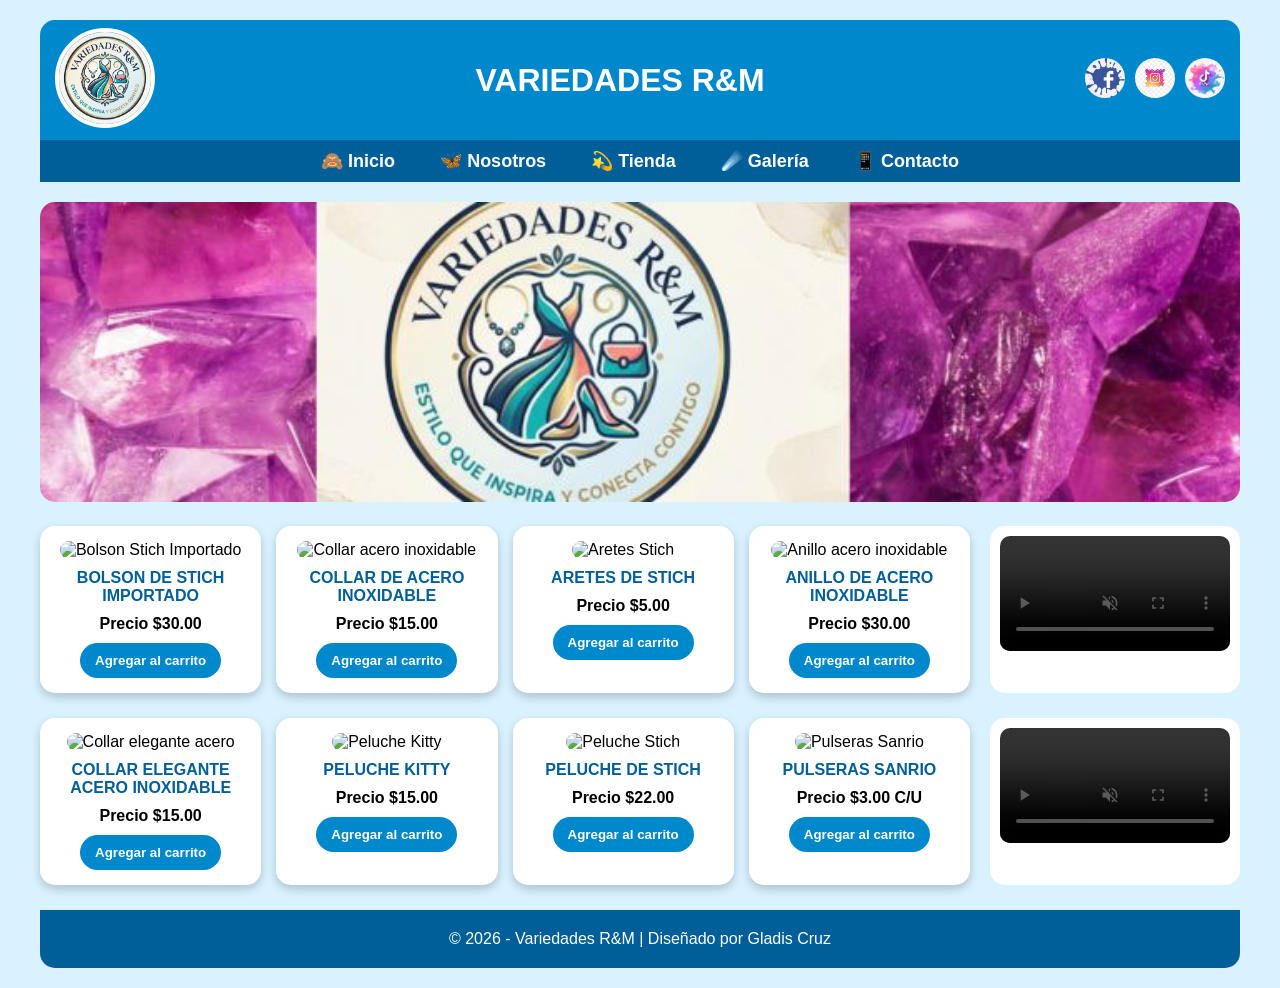
==== index.html @ 23dbda1e "Primer commit del proyecto" ====
<!DOCTYPE html>
<html lang="es">

<head>

<meta charset="UTF-8">
<meta name="viewport" content="width=device-width, initial-scale=1.0">

<title>Variedades R&M | Tienda Online</title>

<meta name="description" content="Variedades R&M tienda online de accesorios, ropa, regalos y productos importados.">

<link rel="stylesheet" href="ccs/style.css">

</head>


<body>


<div class="container">


<!-- ================= HEADER ================= -->

<header>


<section class="banner-superior">


<div class="logo">

<img src="img/logo 2.jpg" alt="Logo Variedades R&M">

</div>


<h2>VARIEDADES R&M</h2>



<div class="redes">


<a href="https://www.facebook.com/" target="_blank">

<img src="img/face1.png" alt="Facebook" class="ig">

</a>


<a href="https://www.instagram.com/" target="_blank">

<img src="img/istagram.jpg" alt="Instagram" class="ig">

</a>


<a href="https://www.tiktok.com/" target="_blank">

<img src="img/tiktok.png" alt="TikTok" class="ig">

</a>


</div>


</section>



<!-- ================= MENU ================= -->


<nav>


<button class="menu-toggle" id="menu-toggle">

☰

</button>



<ul class="nav-menu" id="nav-menu">


<li>
<a href="index.html">🙈 Inicio</a>
</li>


<li>
<a href="nosotros.html">🦋 Nosotros</a>
</li>


<li>
<a href="tienda.html">💫 Tienda</a>
</li>


<li>
<a href="galeria.html">☄️ Galería</a>
</li>


<li>
<a href="contacto.html">📱 Contacto</a>
</li>



</ul>


</nav>


</header>




<!-- ================= CONTENIDO ================= -->


<main>



<!-- BANNER PRINCIPAL -->


<section class="hero">


<img src="img/logocanvajpg.jpg" alt="Banner Variedades R&M">


</section>





<!-- ================= PRIMERA FILA ================= -->


<section class="contenido">


<section class="articulos">



<article>


<img src="img/BOLSON STICH.jpeg" alt="Bolson Stich Importado">


<h3>BOLSON DE STICH IMPORTADO</h3>


<p>Precio $30.00</p>


<button class="btn-carrito">
Agregar al carrito
</button>


</article>





<article>


<img src="img/COLLAR ACERO.jpeg" alt="Collar acero inoxidable">


<h3>COLLAR DE ACERO INOXIDABLE</h3>


<p>Precio $15.00</p>


<button class="btn-carrito">
Agregar al carrito
</button>


</article>






<article>


<img src="img/ARETES STICH.jpeg" alt="Aretes Stich">


<h3>ARETES DE STICH</h3>


<p>Precio $5.00</p>


<button class="btn-carrito">
Agregar al carrito
</button>


</article>






<article>


<img src="img/ANILLO EDA.jpeg" alt="Anillo acero inoxidable">


<h3>ANILLO DE ACERO INOXIDABLE</h3>


<p>Precio $30.00</p>


<button class="btn-carrito">
Agregar al carrito
</button>


</article>




</section>





<!-- VIDEO LATERAL -->


<aside>


<video controls autoplay muted loop>


<source src="video/publicidad2.mp4" type="video/mp4">


Tu navegador no soporta videos.


</video>


</aside>



</section>
<!-- ================= SEGUNDA FILA ================= -->


<section class="contenido2">


<section class="articulos2">





<article>


<img src="img/COLLAR NEGRO.jpeg" alt="Collar elegante acero">


<h3>
COLLAR ELEGANTE ACERO INOXIDABLE
</h3>


<p>
Precio $15.00
</p>


<button class="btn-carrito">
Agregar al carrito
</button>


</article>






<article>


<img src="img/PELUCHE KITTY.jpeg" alt="Peluche Kitty">


<h3>
PELUCHE KITTY
</h3>


<p>
Precio $15.00
</p>


<button class="btn-carrito">
Agregar al carrito
</button>


</article>






<article>


<img src="img/PELUCHE STICH.jpeg" alt="Peluche Stich">


<h3>
PELUCHE DE STICH
</h3>


<p>
Precio $22.00
</p>


<button class="btn-carrito">
Agregar al carrito
</button>


</article>






<article>


<img src="img/PULSERAS SANRRIO.jpeg" alt="Pulseras Sanrio">


<h3>
PULSERAS SANRIO
</h3>


<p>
Precio $3.00 C/U
</p>


<button class="btn-carrito">
Agregar al carrito
</button>


</article>





</section>





<div class="aside2">



<video controls autoplay muted loop>


<source src="video/publicidad1.mp4" type="video/mp4">


Tu navegador no soporta videos.


</video>



</div>



</section>





</main>






<!-- ================= FOOTER ================= -->


<footer>


<p>
© 2026 - Variedades R&M | Diseñado por Gladis Cruz
</p>


</footer>






</div>





<!-- ================= JAVASCRIPT ================= -->


<script src="js/script.js"></script>



</body>


</html>
---- ccs/style.css ----
/*==================================
        RESET GENERAL
==================================*/

*{
    margin:0;
    padding:0;
    box-sizing:border-box;
    font-family:Arial, Helvetica, sans-serif;
}


body{

    background:#d9f2ff;

}



/*==================================
      CONTENEDOR PRINCIPAL
==================================*/


.container{

    width:1200px;
    max-width:95%;
    margin:20px auto;

}



/*==================================
            HEADER
==================================*/


header{

    width:100%;

}



/*==================================
        BANNER SUPERIOR
==================================*/


.banner-superior{

    background:#0088cc;

    height:120px;

    display:flex;

    align-items:center;

    justify-content:space-between;

    padding:15px;

    border-radius:15px 15px 0 0;

}



/* LOGO */


.logo img{

    width:100px;

    height:100px;

    object-fit:cover;

    border-radius:50%;

    border:4px solid white;

    transition:.5s;

}


.logo img:hover{

    transform:rotate(10deg) scale(1.05);

}





.banner-superior h2{

    color:white;

    font-size:32px;

    text-align:center;

}





/* REDES */


.redes{

    display:flex;

    gap:10px;

}



.ig{

    width:40px;

    height:40px;

    border-radius:50%;

    object-fit:cover;

    transition:.3s;

}


.ig:hover{

    transform:scale(1.2);

}





/*==================================
              MENU
==================================*/


nav{

    background:#005f99;

    padding:10px;

}



.nav-menu{

    list-style:none;

    display:flex;

    justify-content:center;

    gap:25px;

}



.nav-menu li a{

    text-decoration:none;

    color:white;

    font-size:18px;

    font-weight:bold;

    padding:10px;

    transition:.3s;

}



.nav-menu li a:hover{

    background:white;

    color:#005f99;

    border-radius:10px;

}





/* BOTON HAMBURGUESA */


.menu-toggle{

    display:none;

    background:none;

    border:none;

    color:white;

    font-size:35px;

    cursor:pointer;

}





/*==================================
          BANNER PRINCIPAL
==================================*/


.hero{

    margin:20px 0;

}



.hero img{

    width:100%;

    height:300px;

    object-fit:cover;

    border-radius:15px;

}





/*==================================
        CONTENIDO PRODUCTOS
==================================*/


.contenido,
.contenido2{


    display:flex;

    gap:20px;

    margin-bottom:25px;


}



.articulos,
.articulos2{


    flex:1;

    display:grid;

    grid-template-columns:repeat(4,1fr);

    gap:15px;

}





article{

    background:white;

    padding:15px;

    border-radius:15px;

    text-align:center;

    box-shadow:0 4px 10px rgba(0,0,0,.2);

    transition:.3s;

}



article:hover{

    transform:translateY(-8px);

}





article img{

    width:100%;

    height:160px;

    object-fit:cover;

    border-radius:10px;

}



article h3{

    margin:10px 0;

    font-size:16px;

    color:#005f99;

}



article p{

    font-weight:bold;

    margin-bottom:10px;

}
/*==================================
        BOTON CARRITO
==================================*/


.btn-carrito{

    background:#0088cc;

    color:white;

    border:none;

    padding:10px 15px;

    border-radius:20px;

    cursor:pointer;

    font-weight:bold;

    transition:.3s;

}


.btn-carrito:hover{

    background:#005f99;

    transform:scale(1.05);

}





/*==================================
             VIDEOS
==================================*/


aside,
.aside2{

    width:250px;

    background:white;

    padding:10px;

    border-radius:15px;

}



aside video,
.aside2 video{

    width:100%;

    border-radius:10px;

}





/*==================================
              FOOTER
==================================*/


footer{

    background:#005f99;

    color:white;

    text-align:center;

    padding:20px;

    border-radius:0 0 15px 15px;

    margin-top:20px;

}





/*==================================
          TABLET
==================================*/


@media(max-width:1023px){


.container{

    width:95%;

}



.articulos,
.articulos2{

    grid-template-columns:repeat(2,1fr);

}



.contenido,
.contenido2{

    flex-direction:column;

}



aside,
.aside2{

    width:100%;

}



aside video,
.aside2 video{

    height:250px;

    object-fit:cover;

}



.banner-superior h2{

    font-size:25px;

}



}





/*==================================
          CELULAR
==================================*/


@media(max-width:767px){



.container{

    max-width:100%;

    margin:0;

}



.banner-superior{

    height:auto;

    flex-direction:column;

    gap:15px;

    border-radius:0;

}



.logo img{

    width:90px;

    height:90px;

}



.banner-superior h2{

    font-size:22px;

}



.redes{

    justify-content:center;

}




/* MENU HAMBURGUESA */


nav{

    position:relative;

}



.menu-toggle{

    display:block;

    margin:auto;

}



.nav-menu{


    display:none;

    flex-direction:column;

    align-items:center;

    gap:10px;

    margin-top:15px;

}



.nav-menu.activo{

    display:flex;

}



.nav-menu li{

    width:100%;

    text-align:center;

}



.nav-menu li a{

    display:block;

}





.hero img{

    height:200px;

}



.articulos,
.articulos2{

    grid-template-columns:1fr;

}



article img{

    height:220px;

}



.contenido,
.contenido2{

    padding:10px;

}



aside,
.aside2{

    margin:10px;

}



footer{

    border-radius:0;

}



}
/*==================================
      CONTACTO IGUAL TAMAÑO
==================================*/


.contenido:has(.formulario-contacto){

    display:flex;
    gap:20px;
    align-items:stretch;

}


/* LADO DEL FORMULARIO */

.contenido:has(.formulario-contacto) .articulos{

    width:50%;
    display:block;

}



.formulario-contacto{

    width:100%;
    min-height:500px;

    background:white;

    padding:25px;

    border-radius:15px;

    box-shadow:0 4px 10px rgba(0,0,0,.2);

}



/* LADO INFORMACION */

.contenido:has(.formulario-contacto) aside{

    width:50%;
    min-height:500px;

    background:white;

    padding:25px;

    border-radius:15px;

    box-shadow:0 4px 10px rgba(0,0,0,.2);

}



/* FORMULARIO COMPLETO */

.formulario-contacto form{

    display:flex;

    flex-direction:column;

    gap:12px;

}



.formulario-contacto input,
.formulario-contacto textarea{

    width:100%;

    padding:12px;

    font-size:16px;

    border-radius:10px;

    border:1px solid #ccc;

}





/* CELULAR */

@media(max-width:767px){


.contenido:has(.formulario-contacto){

    flex-direction:column;

}



.contenido:has(.formulario-contacto) .articulos,
.contenido:has(.formulario-contacto) aside{

    width:100%;

}


}
/*==================================
        NOSOTROS
==================================*/


.nosotros{

    background:white;

    padding:25px;

    border-radius:15px;

    box-shadow:0 4px 10px rgba(0,0,0,.2);

    text-align:center;

}



.nosotros h1{

    color:#005f99;

    margin-bottom:15px;

}



.nosotros p{

    font-size:18px;

    margin-bottom:15px;

}





.galeria-nosotros{


    display:grid;

    grid-template-columns:repeat(4,1fr);

    gap:20px;

    margin-top:25px;


}





.galeria-nosotros article{


    background:#f5f5f5;

    padding:15px;

    border-radius:15px;

    box-shadow:0 3px 8px rgba(0,0,0,.2);


}





.galeria-nosotros img{


    width:100%;

    height:220px;

    object-fit:cover;

    border-radius:12px;


}





.galeria-nosotros h3{


    color:#005f99;

    margin-top:15px;


}




.galeria-nosotros article:hover{


    transform:translateY(-8px);

    transition:.3s;


}







@media(max-width:1023px){


.galeria-nosotros{


grid-template-columns:repeat(2,1fr);


}


}






@media(max-width:767px){


.galeria-nosotros{


grid-template-columns:1fr;


}



.nosotros p{

font-size:16px;

}


}
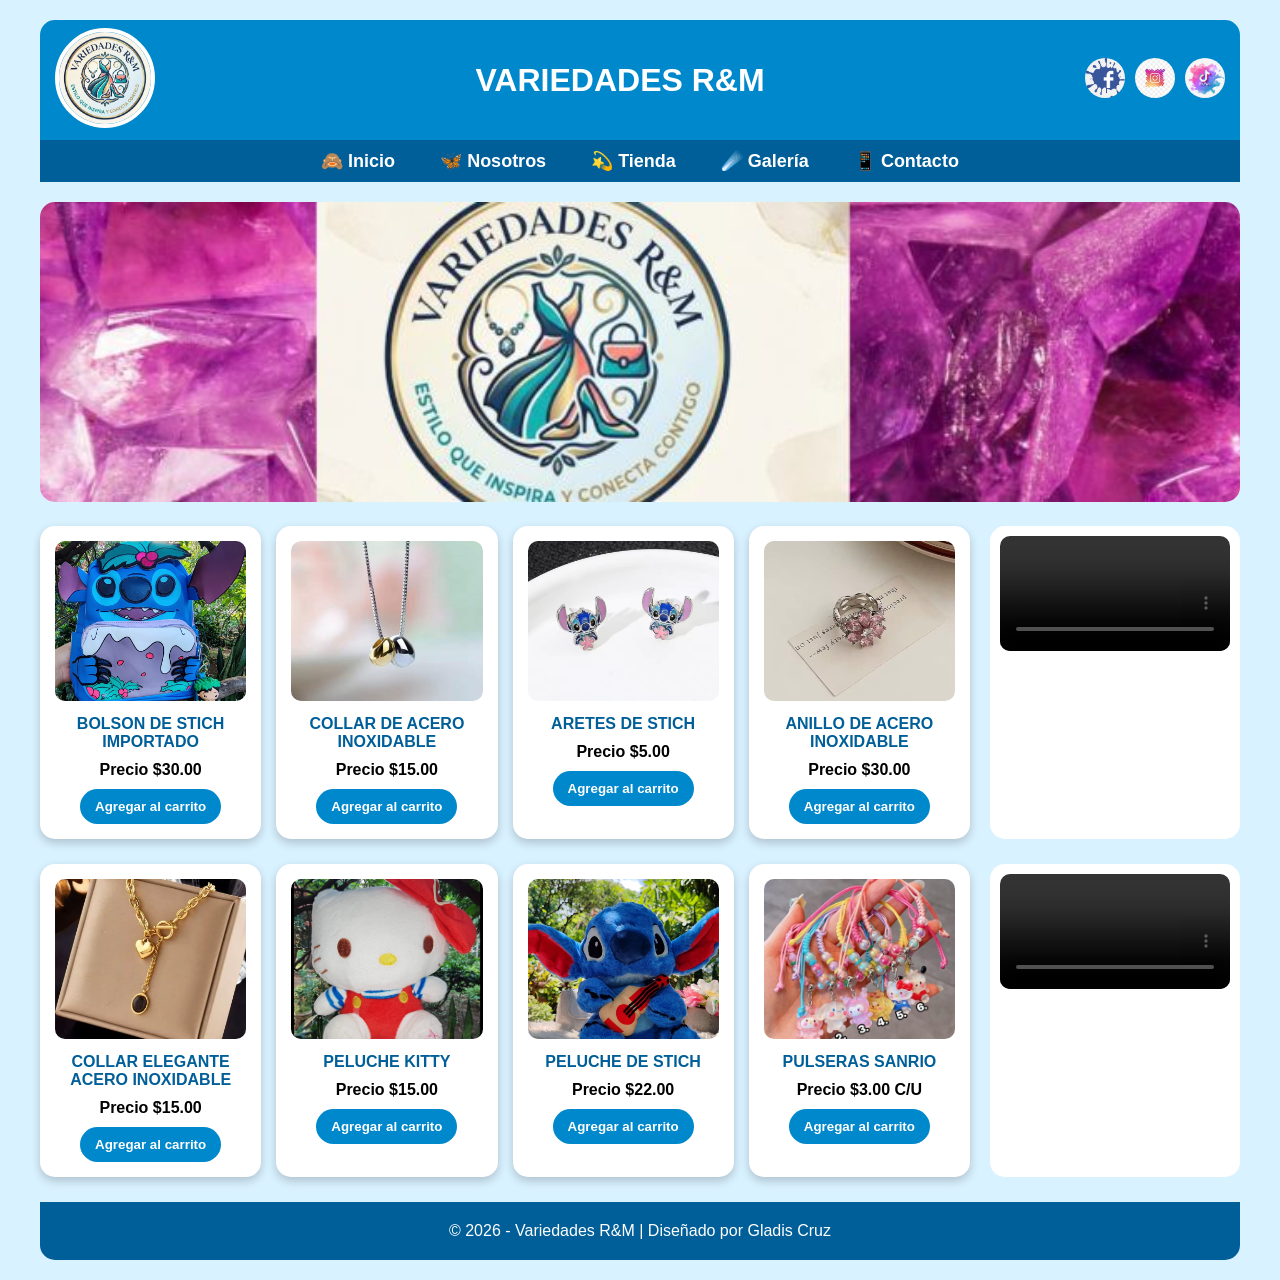
==== commit bff9a361: "Corrijo nombres de imagenes y agrego Tawk.to" ====
--- a/index.html
+++ b/index.html
@@ -31,7 +31,7 @@
 
 <div class="logo">
 
-<img src="img/logo 2.jpg" alt="Logo Variedades R&M">
+<img src="img/logo-2.jpg" alt="Logo Variedades R&M">
 
 </div>
 
@@ -138,7 +138,7 @@
 <section class="hero">
 
 
-<img src="img/logocanvajpg.jpg" alt="Banner Variedades R&M">
+<img src="img/logo-canvajpg.jpg" alt="Banner Variedades R&M">
 
 
 </section>
@@ -160,7 +160,7 @@
 <article>
 
 
-<img src="img/BOLSON STICH.jpeg" alt="Bolson Stich Importado">
+<img src="img/bolson-stich.jpeg" alt="Bolson Stich Importado">
 
 
 <h3>BOLSON DE STICH IMPORTADO</h3>
@@ -183,7 +183,7 @@
 <article>
 
 
-<img src="img/COLLAR ACERO.jpeg" alt="Collar acero inoxidable">
+<img src="img/collar-acero.jpeg" alt="Collar acero inoxidable">
 
 
 <h3>COLLAR DE ACERO INOXIDABLE</h3>
@@ -207,7 +207,7 @@
 <article>
 
 
-<img src="img/ARETES STICH.jpeg" alt="Aretes Stich">
+<img src="img/aretes-stich.jpeg" alt="Aretes Stich">
 
 
 <h3>ARETES DE STICH</h3>
@@ -231,7 +231,7 @@
 <article>
 
 
-<img src="img/ANILLO EDA.jpeg" alt="Anillo acero inoxidable">
+<img src="img/anillo-eda.jpeg" alt="Anillo acero inoxidable">
 
 
 <h3>ANILLO DE ACERO INOXIDABLE</h3>
@@ -294,7 +294,7 @@
 <article>
 
 
-<img src="img/COLLAR NEGRO.jpeg" alt="Collar elegante acero">
+<img src="img/collar-negro.jpeg" alt="Collar elegante acero">
 
 
 <h3>
@@ -322,7 +322,7 @@
 <article>
 
 
-<img src="img/PELUCHE KITTY.jpeg" alt="Peluche Kitty">
+<img src="img/peluche-kitty.jpeg" alt="Peluche Kitty">
 
 
 <h3>
@@ -350,7 +350,7 @@
 <article>
 
 
-<img src="img/PELUCHE STICH.jpeg" alt="Peluche Stich">
+<img src="img/peluche-stich.jpeg" alt="Peluche Stich">
 
 
 <h3>
@@ -378,7 +378,7 @@
 <article>
 
 
-<img src="img/PULSERAS SANRRIO.jpeg" alt="Pulseras Sanrio">
+<img src="img/pulseras-sanrrio.jpeg" alt="Pulseras Sanrio">
 
 
 <h3>
@@ -463,16 +463,50 @@
 </div>
 
 
-
-
-
 <!-- ================= JAVASCRIPT ================= -->
 
-
 <script src="js/script.js"></script>
 
 
 
+<!-- ================= CHAT TAWK.TO ================= -->
+
+
+<!--Start of Tawk.to Script-->
+
+<script type="text/javascript">
+
+var Tawk_API=Tawk_API||{}, Tawk_LoadStart=new Date();
+
+(function(){
+
+var s1=document.createElement("script"),
+s0=document.getElementsByTagName("script")[0];
+
+
+s1.async=true;
+
+
+s1.src='https://embed.tawk.to/6a5917ed4d0b791d47300971/default';
+
+
+s1.charset='UTF-8';
+
+
+s1.setAttribute('crossorigin','*');
+
+
+s0.parentNode.insertBefore(s1,s0);
+
+
+})();
+
+</script>
+
+<!--End of Tawk.to Script-->
+
+
+
 </body>
 
 
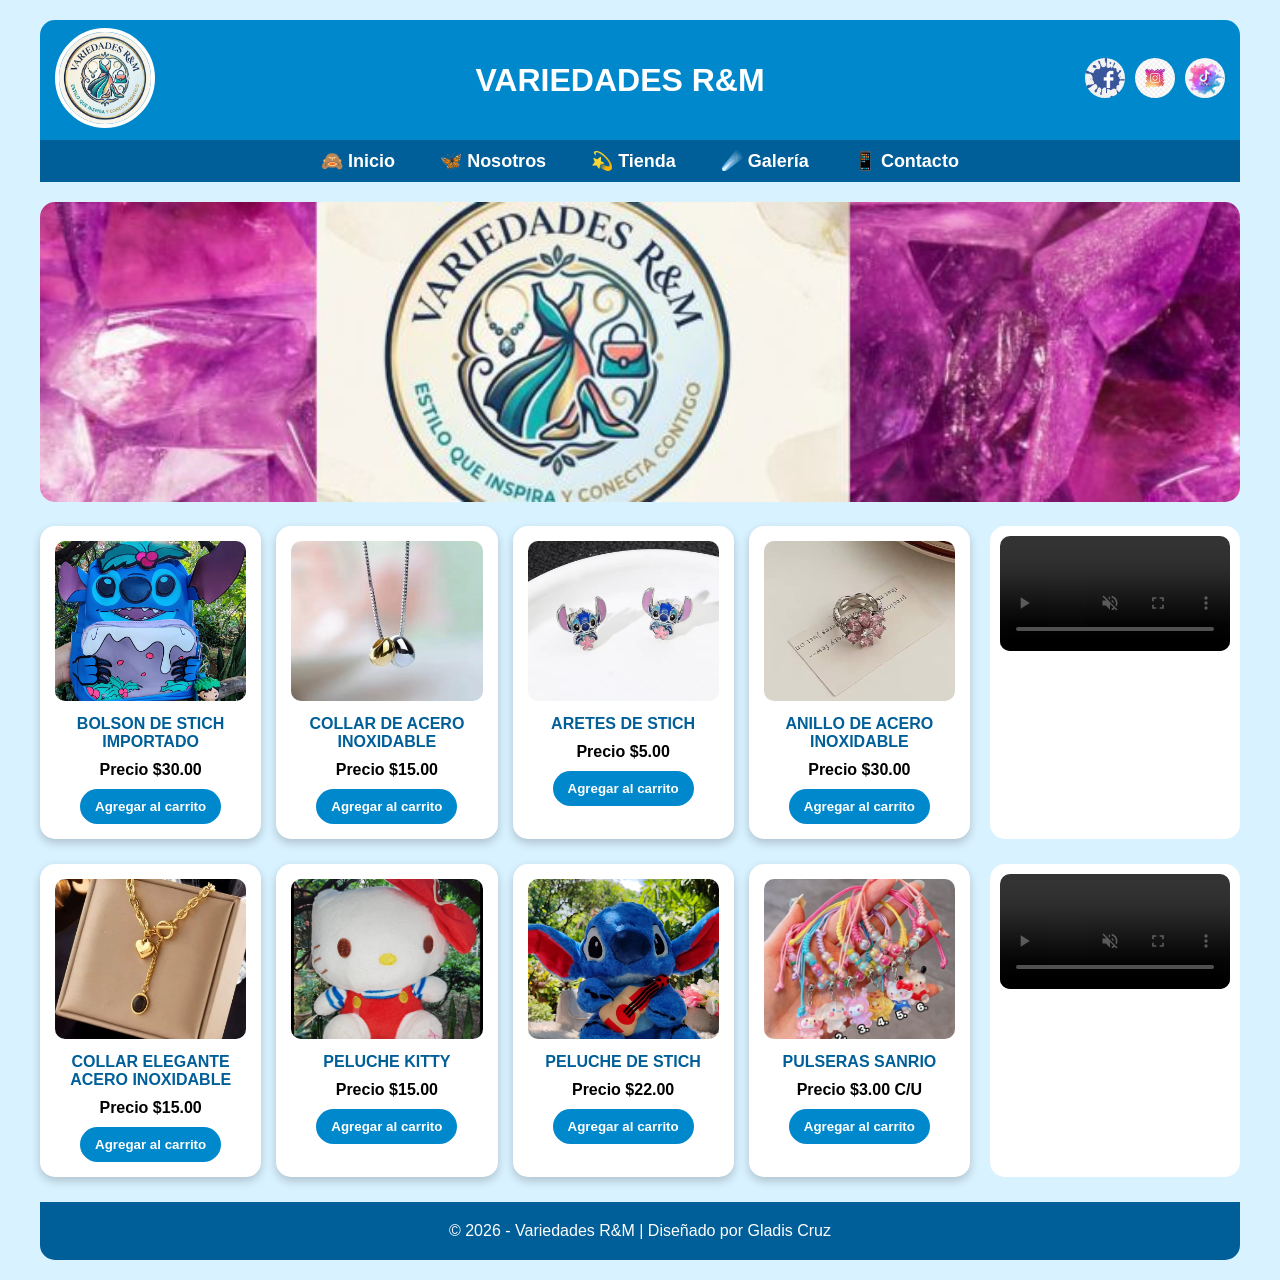
==== commit 4610215b: "Actualización completa del sitio web Variedades R&M" ====
--- a/index.html
+++ b/index.html
@@ -52,7 +52,7 @@
 
 <a href="https://www.instagram.com/" target="_blank">
 
-<img src="img/istagram.jpg" alt="Instagram" class="ig">
+<img src="img/instagram.jpg" alt="Instagram" class="ig">
 
 </a>
 
--- a/ccs/style.css
+++ b/ccs/style.css
@@ -988,4 +988,276 @@
 }
 
 
+}
+/*==================================
+        PAGINA NOSOTROS
+==================================*/
+
+/* HISTORIA */
+
+.historia{
+    display:flex;
+    align-items:center;
+    gap:30px;
+    margin:40px 0;
+    flex-wrap:wrap;
+}
+
+.historia-img{
+    flex:1;
+    text-align:center;
+}
+
+.historia-img img{
+    width:320px;
+    height:320px;
+    object-fit:cover;
+    border-radius:20px;
+    box-shadow:0 5px 15px rgba(0,0,0,.2);
+}
+
+.historia-texto{
+    flex:2;
+}
+
+.historia-texto h2{
+    color:#005f99;
+    margin-bottom:15px;
+}
+
+.historia-texto p{
+    text-align:justify;
+    line-height:1.8;
+}
+
+
+/* MISION Y VISION */
+
+.mision-vision{
+    display:grid;
+    grid-template-columns:repeat(2,1fr);
+    gap:25px;
+    margin:40px 0;
+}
+
+.caja{
+    background:#fff;
+    padding:20px;
+    border-radius:15px;
+    text-align:center;
+    box-shadow:0 5px 12px rgba(0,0,0,.15);
+}
+
+.caja img{
+    width:220px;
+    height:220px;
+    object-fit:cover;
+    border-radius:50%;
+    margin-bottom:15px;
+}
+
+.caja h2{
+    color:#005f99;
+    margin-bottom:15px;
+}
+
+
+/* INTRODUCCION */
+
+.intro-nosotros{
+    background:#ffffff;
+    padding:25px;
+    border-radius:15px;
+    margin:30px 0;
+    text-align:center;
+    box-shadow:0 5px 12px rgba(0,0,0,.15);
+}
+
+
+/* VALORES */
+
+.valores{
+    margin:40px 0;
+}
+
+.valores h2{
+    text-align:center;
+    color:#005f99;
+    margin-bottom:25px;
+}
+
+.contenedor-valores{
+    display:grid;
+    grid-template-columns:repeat(4,1fr);
+    gap:20px;
+}
+
+.valor{
+    background:white;
+    padding:20px;
+    border-radius:15px;
+    text-align:center;
+    box-shadow:0 4px 10px rgba(0,0,0,.15);
+}
+
+.valor img{
+    width:180px;
+    height:180px;
+    object-fit:cover;
+    border-radius:50%;
+    margin-bottom:15px;
+}
+
+
+/* PORQUE */
+
+.porque{
+    margin:40px 0;
+}
+
+.porque h2{
+    text-align:center;
+    color:#005f99;
+    margin-bottom:25px;
+}
+
+.porque-grid{
+    display:grid;
+    grid-template-columns:repeat(2,1fr);
+    gap:20px;
+}
+
+.item{
+    background:white;
+    padding:25px;
+    border-radius:15px;
+    text-align:center;
+    box-shadow:0 4px 10px rgba(0,0,0,.15);
+}
+
+
+/* ESTADISTICAS */
+
+.estadisticas{
+    display:grid;
+    grid-template-columns:repeat(4,1fr);
+    gap:20px;
+    margin:40px 0;
+}
+
+.dato{
+    background:#0088cc;
+    color:white;
+    text-align:center;
+    padding:25px;
+    border-radius:15px;
+}
+
+.dato h2{
+    font-size:38px;
+}
+
+
+/* TESTIMONIOS */
+
+.testimonios{
+    margin:40px 0;
+}
+
+.testimonios h2{
+    text-align:center;
+    color:#005f99;
+    margin-bottom:25px;
+}
+
+.testimonios-grid{
+    display:grid;
+    grid-template-columns:repeat(3,1fr);
+    gap:20px;
+}
+
+.testimonio{
+    background:white;
+    padding:20px;
+    border-radius:15px;
+    text-align:center;
+    box-shadow:0 4px 10px rgba(0,0,0,.15);
+}
+
+
+/* BOTONES */
+
+.botones{
+    display:flex;
+    justify-content:center;
+    gap:20px;
+    margin:50px 0;
+}
+
+.btn{
+    background:#0088cc;
+    color:white;
+    text-decoration:none;
+    padding:14px 30px;
+    border-radius:30px;
+    font-weight:bold;
+    transition:.3s;
+}
+
+.btn:hover{
+    background:#005f99;
+}
+
+
+/* RESPONSIVE */
+
+@media(max-width:768px){
+
+.historia{
+    flex-direction:column;
+}
+
+.mision-vision{
+    grid-template-columns:1fr;
+}
+
+.contenedor-valores{
+    grid-template-columns:repeat(2,1fr);
+}
+
+.porque-grid{
+    grid-template-columns:1fr;
+}
+
+.estadisticas{
+    grid-template-columns:repeat(2,1fr);
+}
+
+.testimonios-grid{
+    grid-template-columns:1fr;
+}
+
+.botones{
+    flex-direction:column;
+}
+
+.historia-img img,
+.caja img,
+.valor img{
+    width:180px;
+    height:180px;
+}
+
+}
+
+@media(max-width:480px){
+
+.contenedor-valores{
+    grid-template-columns:1fr;
+}
+
+.estadisticas{
+    grid-template-columns:1fr;
+}
+
 }
